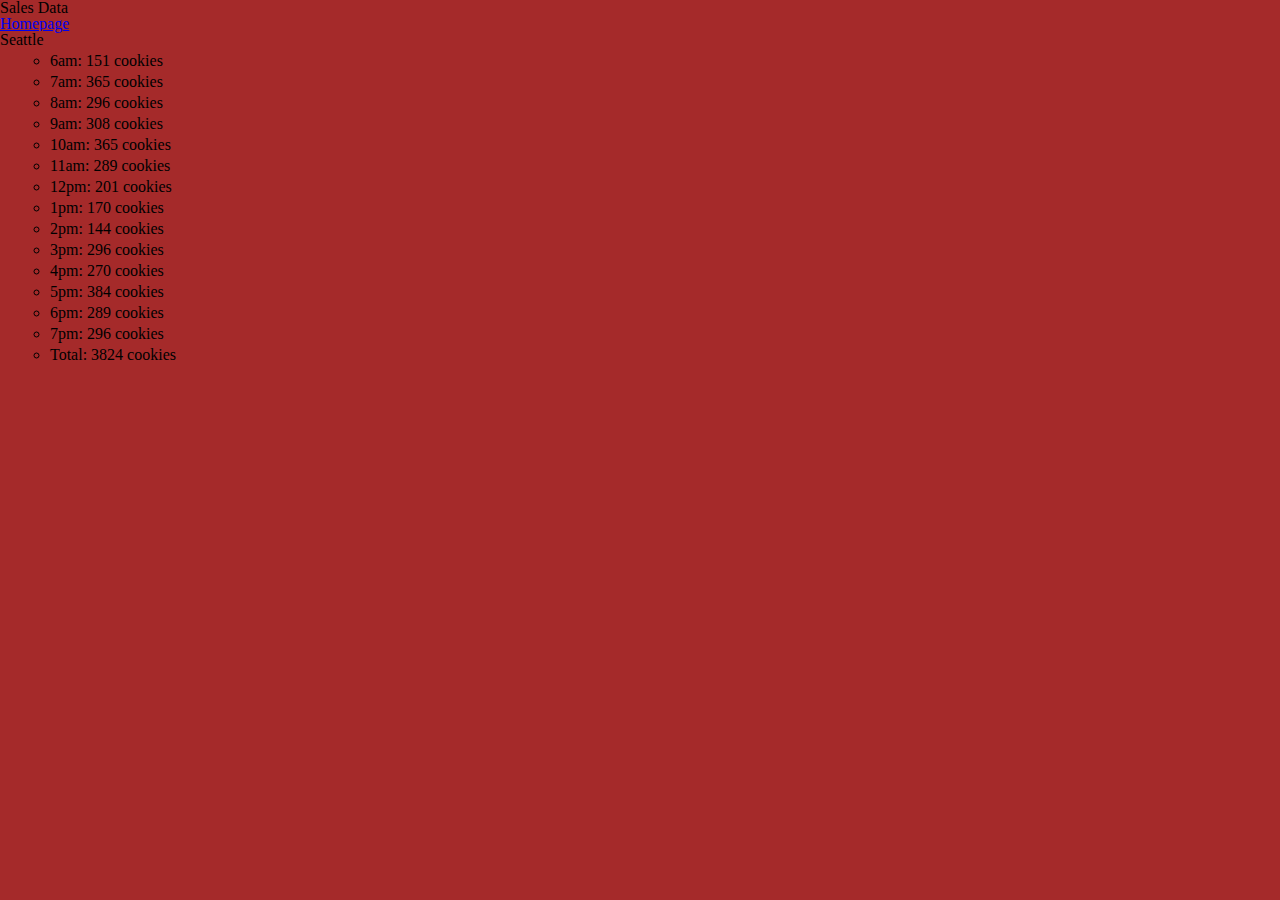
==== sales.html @ 0fa00fcc "making silly mistakes adding other stores, will revisit on Saturday" ====
<!DOCTYPE html>
<html>
  <head>
    <title>Sales Data</title>
    <link href="css/reset.css" type="text/css" rel="stylesheet"/>
    <link href="css/style.css" type="text/css" rel="stylesheet"/>
  </head>
  <body>
    <header>
      Sales Data
    </header>
    <main>
      <nav>
        <a href="index.html">Homepage</a>
      </nav>
      <ul id="seattle">

      </ul>
      <ul id="tokyo">

      </ul>
      <ul id="dubai">

      </ul>
      <ul id="paris">

      </ul>
      <ul id="lima">
        
      </ul>
  
    </main>
    <footer>
  
    </footer>
    <script src="js/app.js" type="text/javascript"></script>
  </body>
</html>
---- css/style.css ----
* {
  background-color: brown;
}

ul {
  display: inline;
}

ul li {
  list-style-type: circle;
  margin: 5px 50px;
}
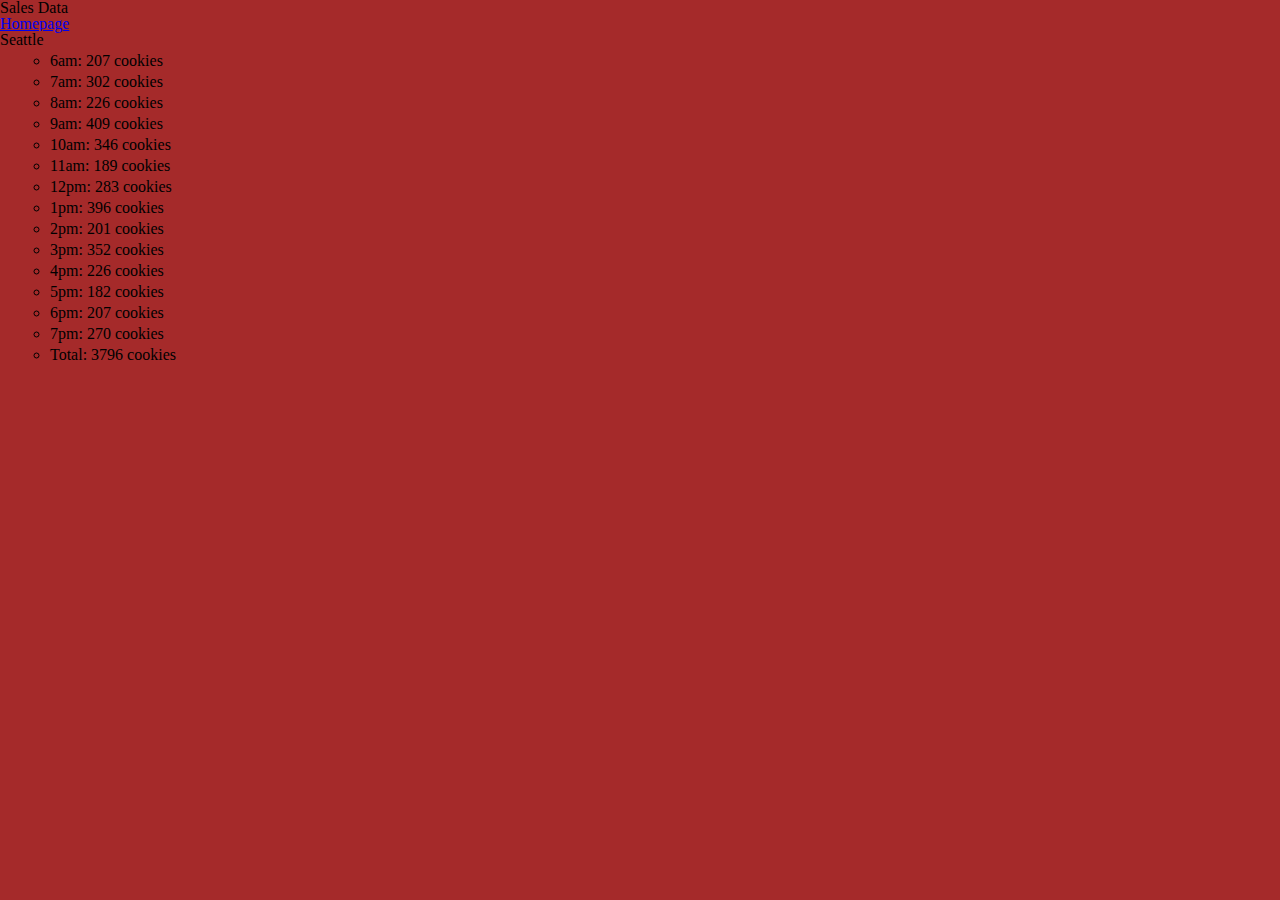
==== commit 680027b5: "got seattle DOM manipulation added WITHIN object literal" ====
--- a/sales.html
+++ b/sales.html
@@ -13,19 +13,19 @@
       <nav>
         <a href="index.html">Homepage</a>
       </nav>
-      <ul id="seattle">
+      <ul id="Seattle">
 
       </ul>
-      <ul id="tokyo">
+      <ul id="Tokyo">
 
       </ul>
-      <ul id="dubai">
+      <ul id="Dubai">
 
       </ul>
-      <ul id="paris">
+      <ul id="Paris">
 
       </ul>
-      <ul id="lima">
+      <ul id="Lima">
         
       </ul>
   
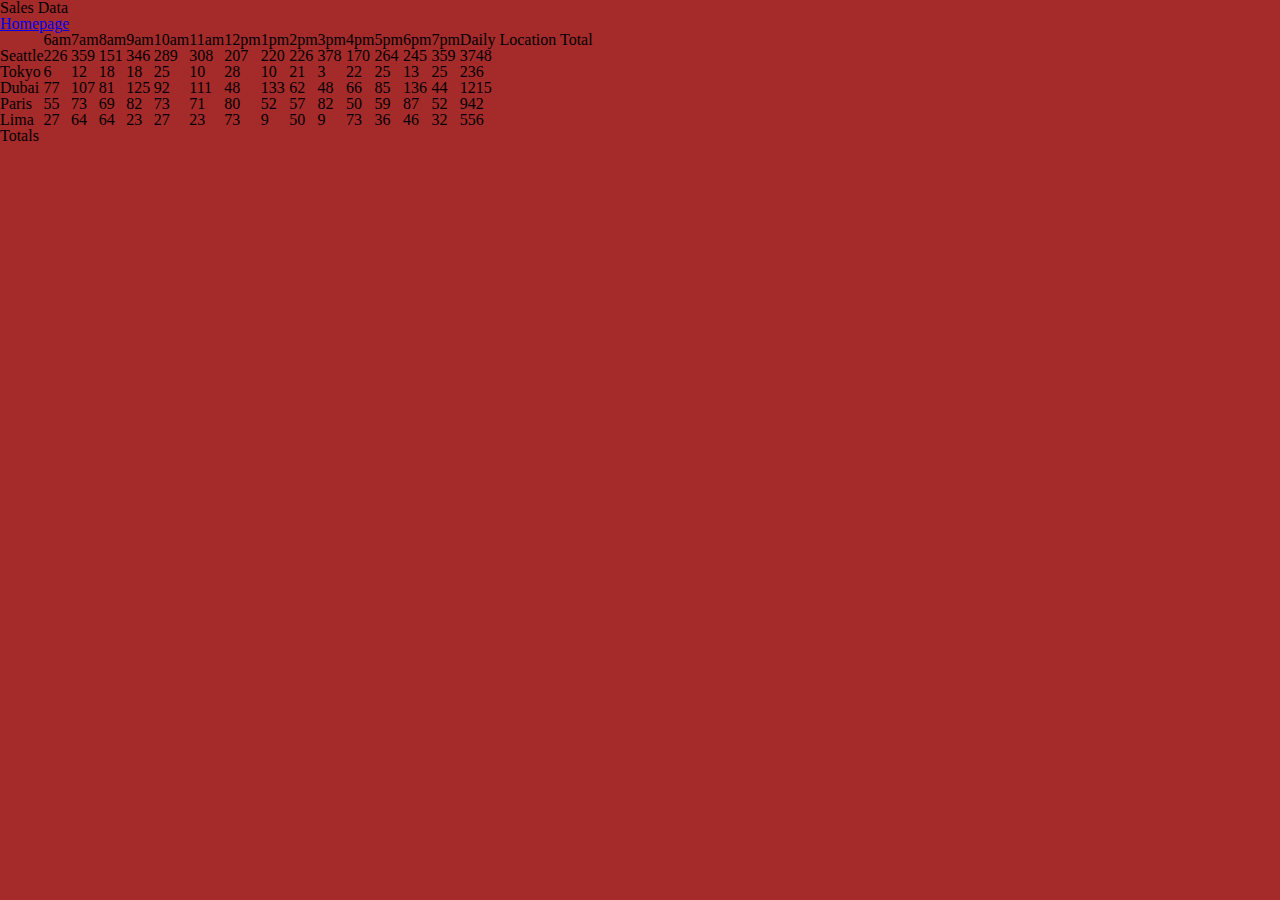
==== commit eb9cd087: "ALMOST got the table fully functional (minus CSS)" ====
--- a/sales.html
+++ b/sales.html
@@ -13,6 +13,11 @@
       <nav>
         <a href="index.html">Homepage</a>
       </nav>
+      <table id="table">
+        <thead id="thead"></thead>
+        <tbody id="tbody"></tbody>
+        <tfoot id="tfoot"></tfoot>
+      </table>
       <ul id="Seattle">
 
       </ul>
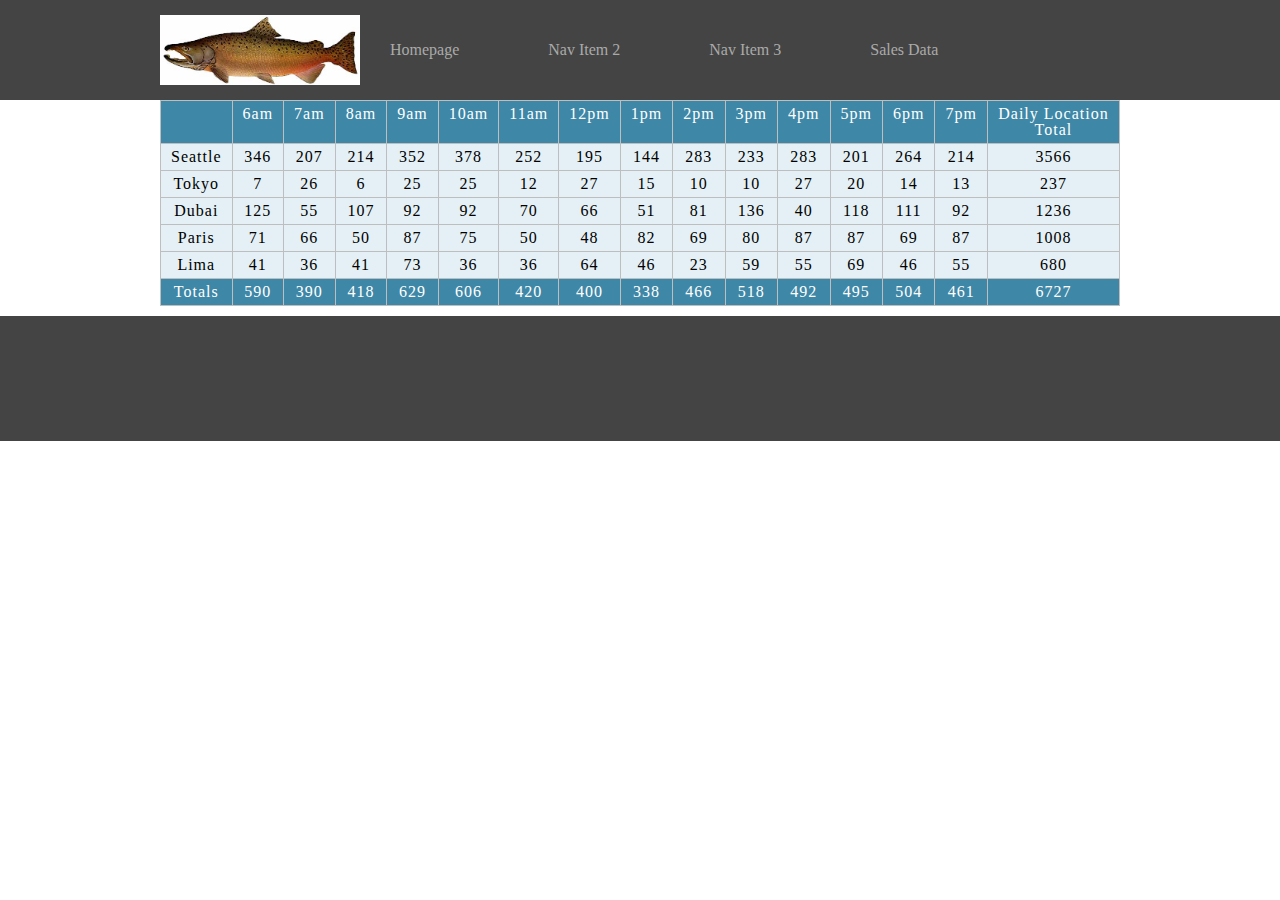
==== commit 36f140a3: "achieving the bare minimum on this CSS..." ====
--- a/sales.html
+++ b/sales.html
@@ -7,12 +7,17 @@
   </head>
   <body>
     <header>
-      Sales Data
+      <nav>
+        <a href="index.html"><img src="img/chinook.jpg" width=200px height=70px href="index.html" alt="logo" title="logo"/></a>
+        <ul>
+          <li><a href="index.html">Homepage</a></li>
+          <li><a href="#">Nav Item 2</a></li>
+          <li><a href="#">Nav Item 3</a></li>
+          <li><a href="sales.html">Sales Data</a></li>
+        </ul>
+      </nav>
     </header>
     <main>
-      <nav>
-        <a href="index.html">Homepage</a>
-      </nav>
       <table id="table">
         <thead id="thead"></thead>
         <tbody id="tbody"></tbody>
--- a/css/style.css
+++ b/css/style.css
@@ -1,12 +1,162 @@
 * {
-  background-color: brown;
+  /* background-color: brown; */
 }
 
-ul {
+/* ul {
   display: inline;
 }
 
 ul li {
   list-style-type: circle;
   margin: 5px 50px;
-}+} */
+/* 
+///////////The below table styling was copied from MDN/////////////////// */
+
+thead,
+tfoot {
+    background-color: #3f87a6;
+    color: #fff;
+}
+
+tbody {
+    background-color: #e4f0f5;
+}
+
+caption {
+    padding: 10px;
+    caption-side: bottom;
+}
+
+table {
+    border-collapse: collapse;
+    /* /* border: 2px solid rgb(200, 200, 200); */
+    letter-spacing: 1px; */
+    font-family: Chalkduster, fantasy;
+    /* font-size: .8rem; */
+}
+
+td,
+th {
+    border: 1px solid rgb(190, 190, 190);
+    padding: 5px 10px;
+}
+
+td {
+    text-align: center;
+}
+
+ /* everything in the header */
+ header {
+  height: 100px;
+  background-color: #444;
+  font-family: Chalkduster, fantasy;
+}
+
+header nav {
+  width: 960px;
+  margin: auto;
+}
+
+header img {
+  margin-top: 15px;
+  float: left;
+}
+
+header ul {
+  float: left;
+}
+
+header li {
+  display: inline;
+  line-height: 100px;
+}
+
+header li:first-child {
+  margin-left: 30px;
+}
+
+header li {
+  margin-left: 85px;
+}
+
+header a {
+  text-decoration: none;
+  color: #aaa;
+}
+
+/* main */
+main {
+  width: 960px;
+  margin: auto;
+}
+
+main img {
+  margin-top: 30px;
+}
+
+
+main li:first-child {
+  margin-left: 0px;
+}
+
+main li {
+  margin-left: 30px;
+  float: left;
+} 
+
+main article {
+  width: 50%;
+  float: right;
+  margin-top: 30px;
+}
+
+main h2 {
+font-size: 20px;
+font-weight: bold;
+margin-left: 30px;
+}
+
+main p {
+font-style: italic;
+margin-left: 30px;
+line-height: 20px;
+height: 330px;
+overflow: auto;
+margin-top: 5px;
+}
+
+/* main div{
+  background-color: #111;
+  color: #fff;
+  display: inline-block;
+  margin-left: 30px;
+  margin-top: 10px;
+  padding: 10px 30px;
+  border-radius: 5px;
+  cursor: pointer;
+}
+
+main div:hover {
+  background-color: #f00;
+  transition: 350ms;
+} */
+
+footer {
+  height: 125px;
+  background-color: #444;
+  margin-top: 10px;
+} 
+
+/* 
+//////////////What I'm Doing//////////////////// */
+
+.centered {
+  position: absolute;
+  top: 44%;
+  left: 50%;
+  transform: translate(-50%, -50%);
+  color: white;
+  font-size: xx-large;
+  font-family: Chalkduster, fantasy;
+}
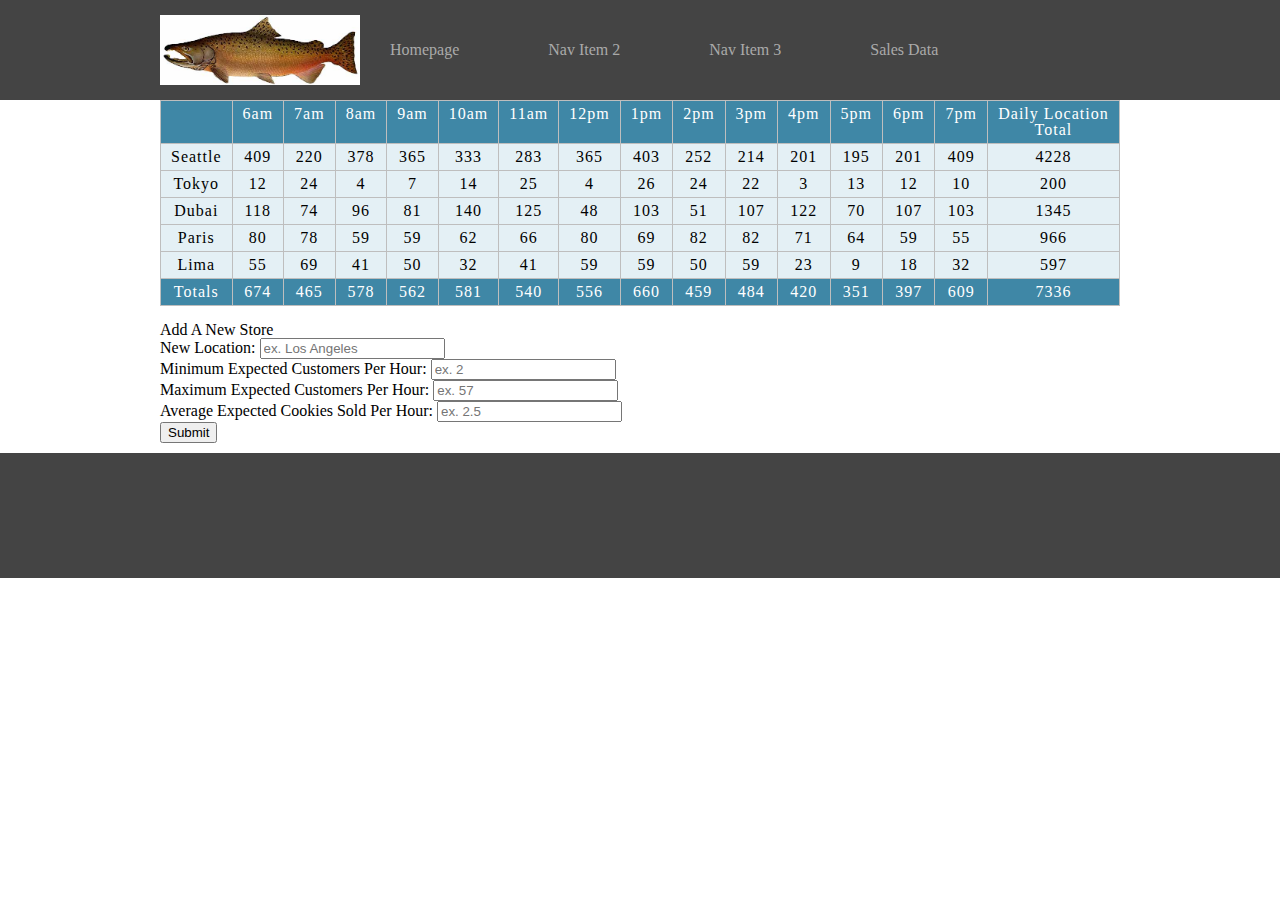
==== commit cf873e49: "committing HTML form before writing event handler/listener" ====
--- a/sales.html
+++ b/sales.html
@@ -22,22 +22,26 @@
         <thead id="thead"></thead>
         <tbody id="tbody"></tbody>
         <tfoot id="tfoot"></tfoot>
-      </table>
-      <ul id="Seattle">
+      </table><br>
+      <form id="newStore">
+        <fieldset>
+          <legend>Add A New Store</legend>
 
-      </ul>
-      <ul id="Tokyo">
-
-      </ul>
-      <ul id="Dubai">
-
-      </ul>
-      <ul id="Paris">
-
-      </ul>
-      <ul id="Lima">
-        
-      </ul>
+          <label>New Location:
+            <input type="text" name="newlocation" placeholder="ex. Los Angeles" required="Please enter a city">
+          </label><br>
+          <label>Minimum Expected Customers Per Hour:
+            <input type="number" name="mincust" placeholder="ex. 2" required="Please enter a number">
+          </label><br>
+          <label>Maximum Expected Customers Per Hour:
+            <input type="number" name="maxcust" placeholder="ex. 57" required="Please  enter a number">
+          </label><br>
+          <label>Average Expected Cookies Sold Per Hour:
+            <input type="number" name="avgcookies" placeholder="ex. 2.5" required="Please enter a number">
+          </label><br>
+          <button value="submit">Submit</button>
+        </fieldset>
+      </form>
   
     </main>
     <footer>
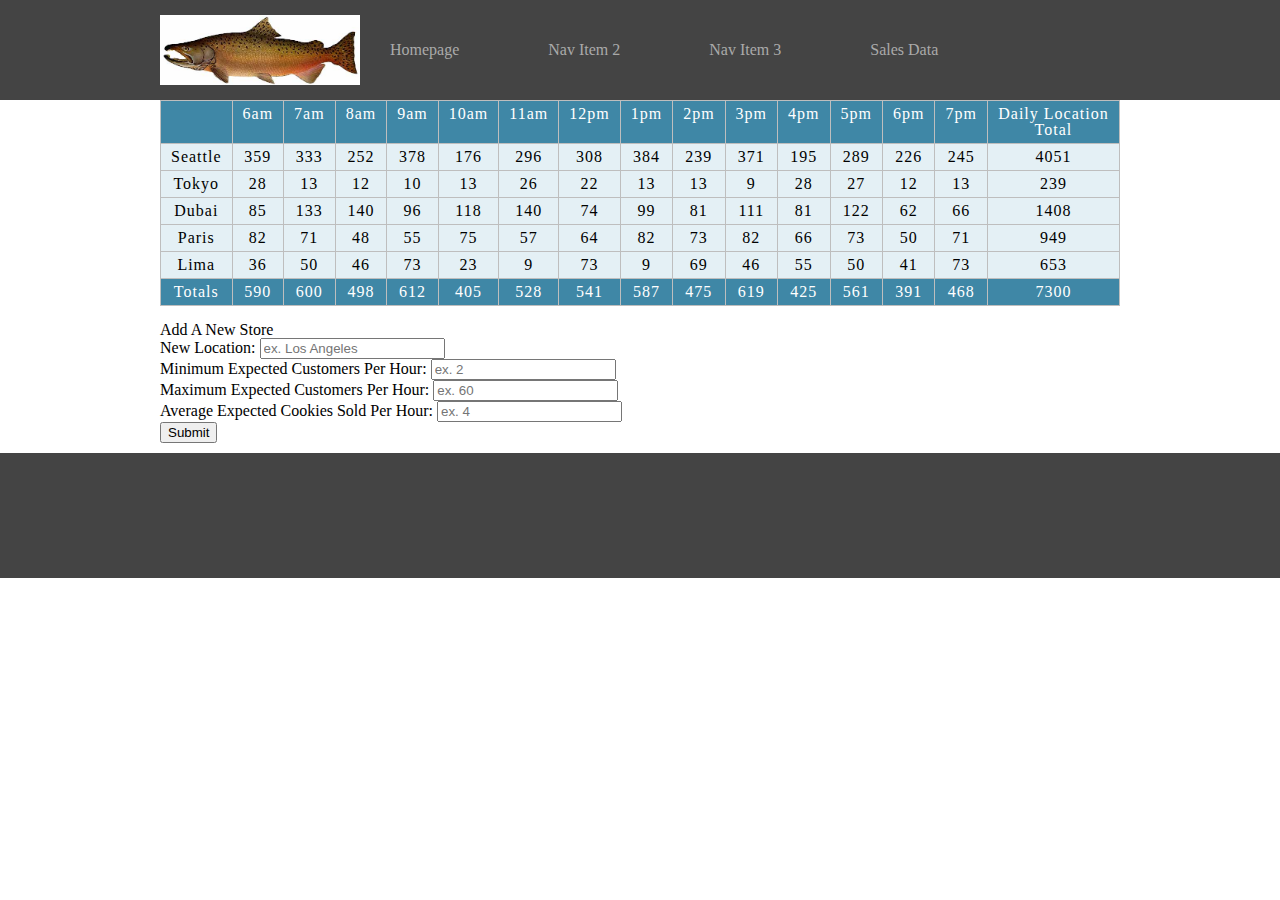
==== commit d5bf1c7b: "form and event handler working" ====
--- a/sales.html
+++ b/sales.html
@@ -34,10 +34,10 @@
             <input type="number" name="mincust" placeholder="ex. 2" required="Please enter a number">
           </label><br>
           <label>Maximum Expected Customers Per Hour:
-            <input type="number" name="maxcust" placeholder="ex. 57" required="Please  enter a number">
+            <input type="number" name="maxcust" placeholder="ex. 60" required="Please  enter a number">
           </label><br>
           <label>Average Expected Cookies Sold Per Hour:
-            <input type="number" name="avgcookies" placeholder="ex. 2.5" required="Please enter a number">
+            <input type="number" name="avgcookies" placeholder="ex. 4" required="Please enter a number">
           </label><br>
           <button value="submit">Submit</button>
         </fieldset>
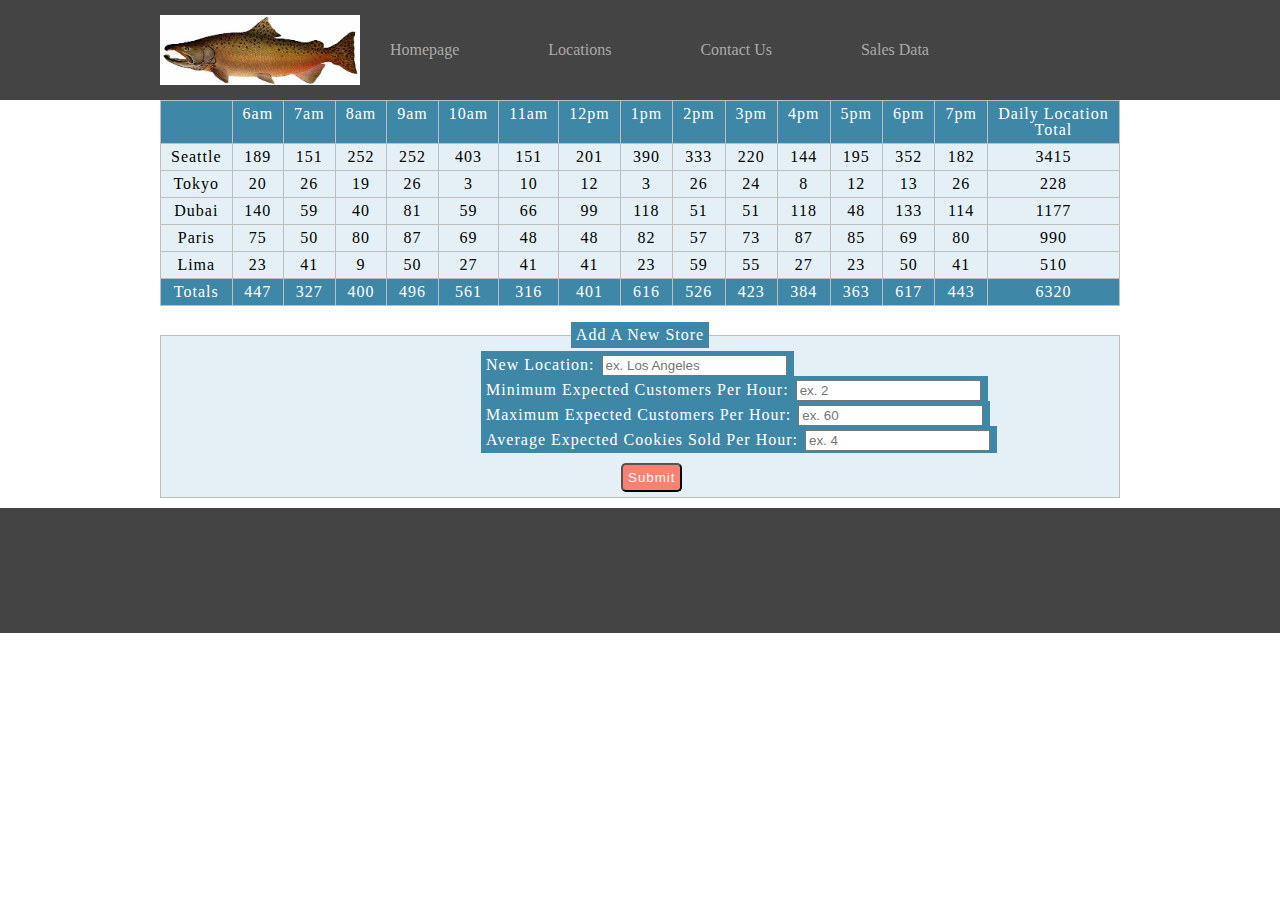
==== commit 9ddf1406: "form is styled but cannot figure out homepage to save my life" ====
--- a/sales.html
+++ b/sales.html
@@ -11,8 +11,8 @@
         <a href="index.html"><img src="img/chinook.jpg" width=200px height=70px href="index.html" alt="logo" title="logo"/></a>
         <ul>
           <li><a href="index.html">Homepage</a></li>
-          <li><a href="#">Nav Item 2</a></li>
-          <li><a href="#">Nav Item 3</a></li>
+          <li><a href="#">Locations</a></li>
+          <li><a href="#">Contact Us</a></li>
           <li><a href="sales.html">Sales Data</a></li>
         </ul>
       </nav>
--- a/css/style.css
+++ b/css/style.css
@@ -126,6 +126,11 @@
 margin-top: 5px;
 }
 
+/* /////////////CONTACT US TABLE/////////////// */
+
+
+
+
 /* main div{
   background-color: #111;
   color: #fff;
@@ -153,10 +158,62 @@
 
 .centered {
   position: absolute;
-  top: 44%;
+  top: 320px;
   left: 50%;
   transform: translate(-50%, -50%);
   color: white;
   font-size: xx-large;
   font-family: Chalkduster, fantasy;
 }
+/* 
+//////////////FORM Style//////////////////////////// */
+
+fieldset {
+  /* border: 1px solid;
+  padding: 10px; */
+  background-color: #e4f0f5;
+  border: 1px solid rgb(190, 190, 190);
+  padding: 5px 10px;
+}
+
+legend {
+  margin: auto;
+  background-color: #3f87a6;
+  color: #fff;
+  padding: 5px;
+  caption-side: bottom;
+  letter-spacing: 1px; 
+}
+
+label {
+  /* margin: auto; */
+  margin:10px;
+  margin-left: 310px;
+  background-color: #3f87a6;
+  color: #fff;
+  padding: 5px;
+  caption-side: bottom;
+  letter-spacing: 1px; 
+}
+
+input {
+  margin: 2px;
+}
+
+button {
+  margin-top: 10px;
+  margin-left: 450px;
+  background-color: salmon;
+  color: #fff;
+  padding: 5px;
+  caption-side: bottom;
+  letter-spacing: 1px; 
+  border-radius: 5px;
+}
+
+button:hover {
+  background-color: rgb(243, 111, 243);
+  color: rgb(245, 206, 245);
+  transform: scale(1.1);
+  cursor: pointer;
+}
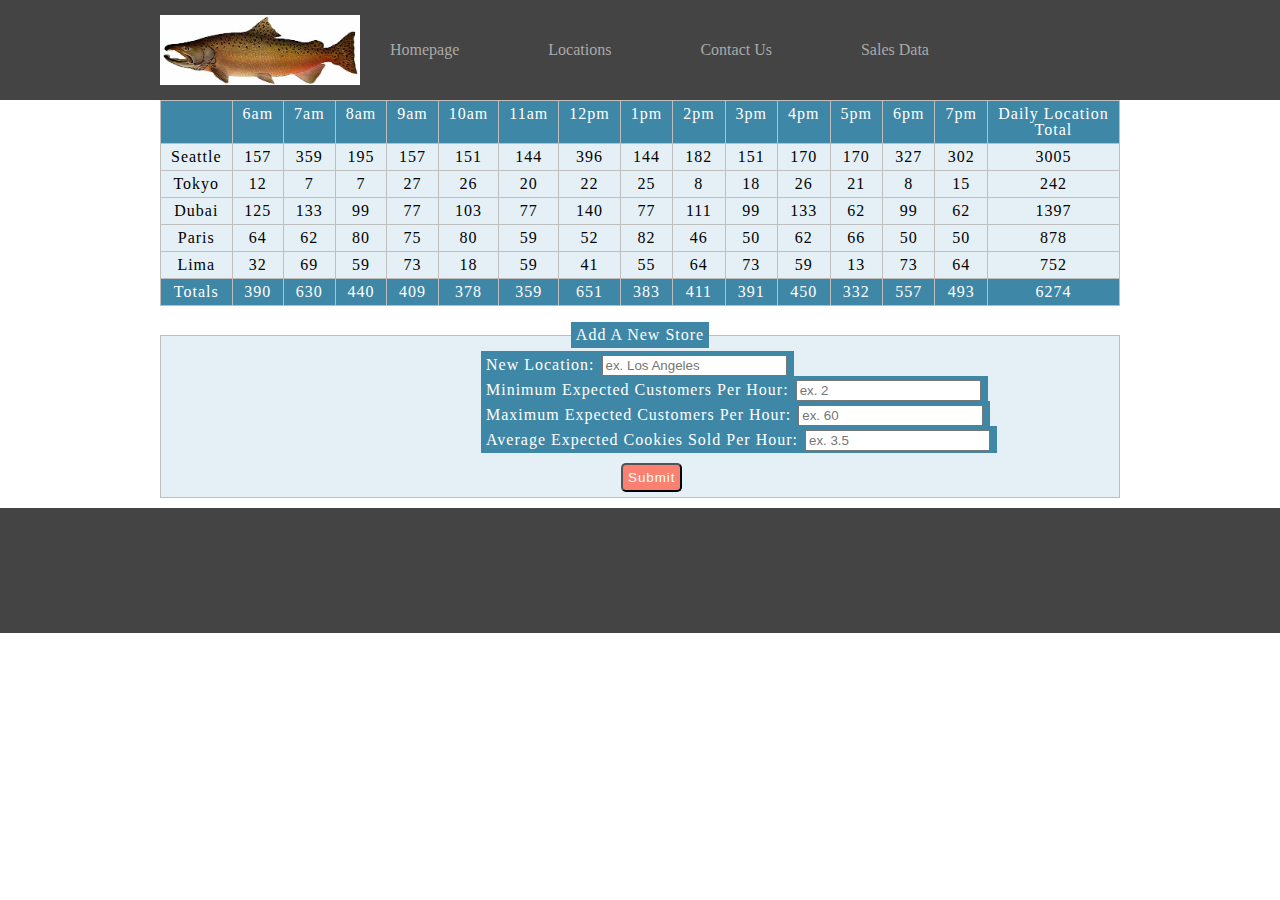
==== commit b145644c: "just changed a few things in the form" ====
--- a/sales.html
+++ b/sales.html
@@ -37,7 +37,7 @@
             <input type="number" name="maxcust" placeholder="ex. 60" required="Please  enter a number">
           </label><br>
           <label>Average Expected Cookies Sold Per Hour:
-            <input type="number" name="avgcookies" placeholder="ex. 4" required="Please enter a number">
+            <input type="float" name="avgcookies" placeholder="ex. 3.5" required="Please enter a number">
           </label><br>
           <button value="submit">Submit</button>
         </fieldset>
--- a/css/style.css
+++ b/css/style.css
@@ -114,7 +114,7 @@
 main h2 {
 font-size: 20px;
 font-weight: bold;
-margin-left: 30px;
+margin-left: 200px;
 }
 
 main p {
@@ -217,3 +217,11 @@
   transform: scale(1.1);
   cursor: pointer;
 }
+
+#tablehome {
+  margin-left: 100px;
+}
+
+h2 {
+  margin-left: 50px;
+}